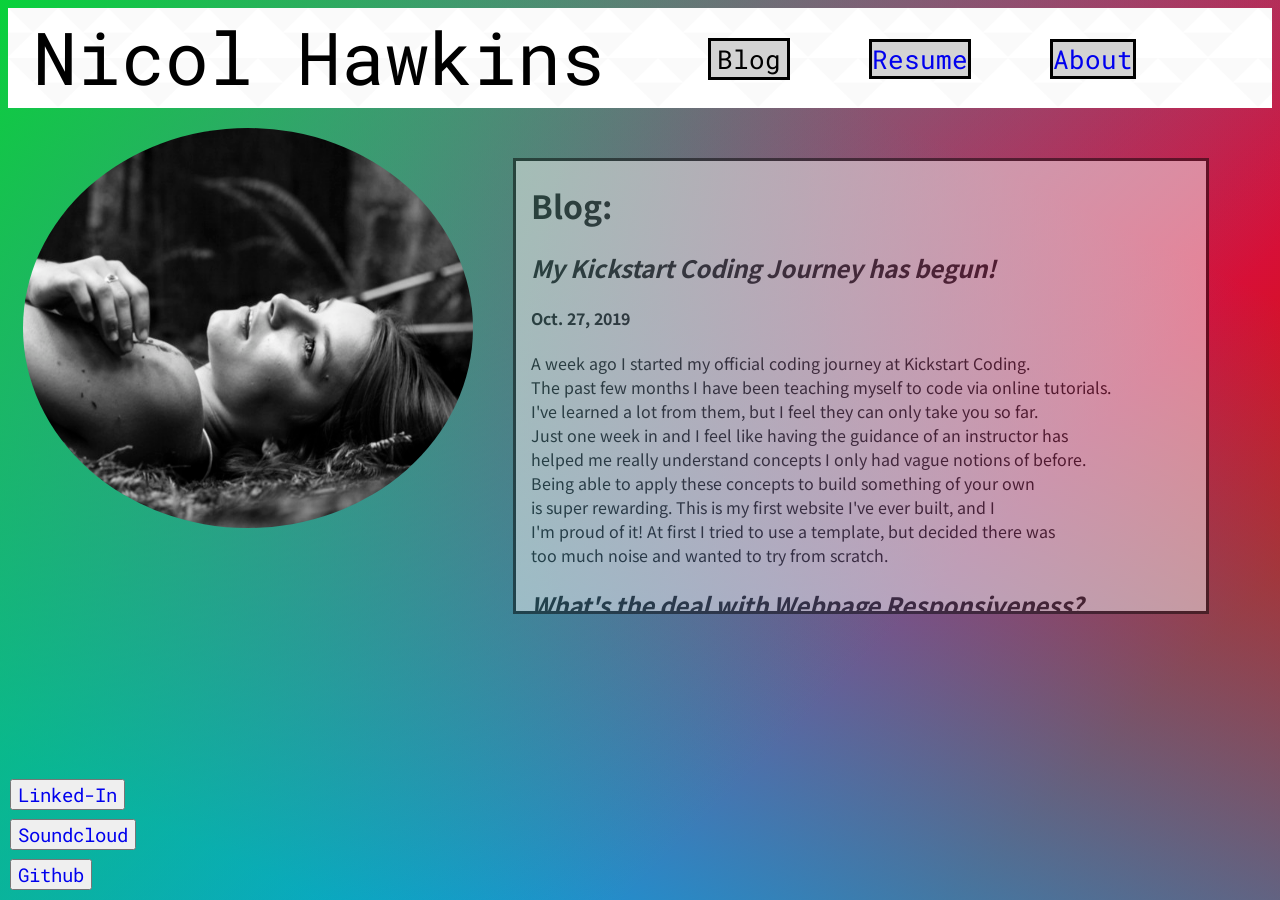
==== docs/index.html @ a845260f "Successfully built webpages with bash script" ====
<DOCTYPE! html>
<html lang=en>
    <head>
        <meta charset="UTF-8">
        <title>Nicol Hawkins</title>
        <link rel="stylesheet" href="style.css">
        <link href="https://fonts.googleapis.com/css?family=Noto+Sans+KR&display=swap" rel="stylesheet">
        <link href="https://fonts.googleapis.com/css?family=Roboto+Mono&display=swap" rel="stylesheet">
    </head>









<body class="colorful">
    <div class="row">
        <div class="col">
            <div class="pattern-container">
                <p class="intro">
                Nicol Hawkins
                </p>
                <nav>
                    <button class="btn-blog">Blog</button>
                    <a href="resume.html" class="btn-resume">Resume</a>
                    <a href="about.html" class="btn-about">About</a>
                </nav>
            </div>
        </div>
    </div>
   
        <div class="row">
            <div class="flex">
                <div class="col">
                    <img class="portrait" src="forest.jpg" alt="Picture of Nicol Hawkins">

                    <button class="btn-github"><a class="btn-link" href="https://github.com/nicol-hawkins" target="_blank">Github</a></button>
                    <button class="btn-linked-in"><a class="btn-link" href="https://www.linkedin.com/in/nicol-hawkins?trk=people-guest_profile-result-card_result-card_full-click" target="_blank">Linked-In</a></button>
                    <button class="btn-soundcloud"><a class="btn-link" href="https://soundcloud.com/icolawkins" target="_blank">Soundcloud</a></button>
                </div>

                <div class="col">
                    <div class="text-box">
                    
                        <h1>Blog:<h2><em>My Kickstart Coding Journey has begun!</em></h2><h4>Oct. 27, 2019</h4></h1>
                        <p>A week ago I started my official coding journey at Kickstart Coding.<br>
                            The past few months I have been teaching myself to code via online tutorials.<br>
                            I've learned a lot from them, but I feel they can only take you so far.<br>
                            Just one week in and I feel like having the guidance of an instructor has <br>
                            helped me really understand concepts I only had vague notions of before.<br>
                            Being able to apply these concepts to build something of your own<br>
                            is super rewarding. This is my first website I've ever built, and I<br>
                            I'm proud of it! At first I tried to use a template, but decided there was<br>
                            too much noise and wanted to try from scratch. </p>
        
                            <h2><em>What's the deal with Webpage Responsiveness?</em><h3>Oct. 29, 2019</h3></h2>
                            <p>You know what really grinds my gears? Figuring out how to make my<br>
                            webpage responsive! I've tried a few different approaches, combed through<br>
                            stack overflow etc.. But still can't seem to get it right. This is the longest<br>
                            I've ever spent on an html problem with no results, so I thought I would take a <br>
                            break from all that and write a rant about it. I hope I can figure it out soon,<br>
                            but it may be something I have to come back to later or after I've had some help. 
                            </p>
                    </div>
                </div>
            </div>
        </div>
    </div>























































    </body>
</html>
---- docs/style.css ----
.flex {
    display: flex;
  }
  
  .portrait {
      border-radius: 50%;
      height: 400px;
      width: 450px;
      margin-top: 20px;
      margin-bottom: 200px;
      margin-left: 15px;
      
    }
  
  .intro {
    font-size: 55pt;
    font-family: 'Roboto Mono', monospace;
    text-align: left;
    padding-right: -80px;
    padding-left: 25px;
    padding-top: 0px;
  }
  
  
  .btn-blog {
    border: 3px solid black;
    font-family: 'Roboto Mono', monospace;
    font-size: 26px;
    position: relative;
    top: -140px;
    right: -700px;
    -webkit-transition-duration: 0.4s; /* Safari */
    transition-duration: 0.4s;
    background: lightgray;
    text-decoration: none;
    
  }
  
  .btn-blog:hover {
    background-color: #4CAF50; /* Green */
    color: white;
    
  }
  
  .btn-resume {
    border: 3px solid black;
    font-family: 'Roboto Mono', monospace;
    font-size: 26px;
    position: relative;
    top: -140px;
    right: -775px;
    -webkit-transition-duration: 0.4s; /* Safari */
    transition-duration: 0.4s;
    background: lightgray;
    text-decoration: none;
  }
  
  .btn-resume:hover {
    background-color: #4CAF50; /* Green */
    color: white;
    
  }
  
  .btn-about {
    border: 3px solid black;
    font-family: 'Roboto Mono', monospace; 
    font-size: 26px;
    position: relative;
    top: -140px;
    right: -850px;
    -webkit-transition-duration: 0.4s; /* Safari */
    transition-duration: 0.4s;
    background: lightgray;
    text-decoration: none;
    
  }
  
  .btn-about:hover {
    background-color: #4CAF50; /* Green */
    color: white;
  }
  
  /* How do I set the opacity of the email button so that it
  is not affected by the transparency of the container?
  Setting it's opacity to 1 did not change anything.
   */
  
  .btn-email {
    border: 3px solid black;
    font-family: 'Roboto Mono', monospace; 
    font-size: 20px;
    bottom: 75px;
    right: 450px;
    -webkit-transition-duration: 0.4s; /* Safari */
    transition-duration: 0.4s;
    background: white;
    opacity: 1;
    text-decoration: none;
  }
  
  .btn-email:hover {
    background-color: rgb(199, 56, 115); /* Green */
    color: white;
  }
  
  .btn-link {
    text-decoration: none;
  }
  
  .btn-github {
    font-family: 'Roboto Mono', monospace;
    font-size: 19px;
    position: fixed;
    bottom: 10;
    left: 10;
    text-decoration: none;
  }
  
  .btn-github:hover {
    background-color: rgb(199, 56, 115); /* Green */
    color: white;
  }
  
  .btn-linked-in {
    font-family: 'Roboto Mono', monospace;
    font-size: 19px;
    position: fixed;
    bottom: 90;
    left: 10;
    text-decoration: none;
  }
  
  .btn-linked-in:hover {
    background-color: rgb(199, 56, 115); /* Green */
    color: white;
  }
  
  .btn-soundcloud {
    font-family: 'Roboto Mono', monospace;
    font-size: 19px;
    position: fixed;
    bottom: 50;
    left: 10;
    text-decoration: none;
  }
  
  .btn-soundcloud:hover {
    background-color: rgb(199, 56, 115); /* Green */
    color: white;
  }
  
  .colorful {
    background:
      -webkit-linear-gradient(315deg, hsla(134.84, 92.37%, 42.76%, 1) 0%, hsla(134.84, 92.37%, 42.76%, 0) 70%),
      -webkit-linear-gradient(65deg, hsla(198.34, 91.23%, 45.94%, 1) 10%, hsla(198.34, 91.23%, 45.94%, 0) 80%),
      -webkit-linear-gradient(135deg, hsla(4.44, 98.23%, 42.8%, 1) 15%, hsla(4.44, 98.23%, 42.8%, 0) 80%),
      -webkit-linear-gradient(205deg, hsla(294.1, 92.67%, 46.92%, 1) 100%, hsla(294.1, 92.67%, 46.92%, 0) 70%);
    background:
      linear-gradient(135deg, hsla(134.84, 92.37%, 42.76%, 1) 0%, hsla(134.84, 92.37%, 42.76%, 0) 70%),
      linear-gradient(25deg, hsla(198.34, 91.23%, 45.94%, 1) 10%, hsla(198.34, 91.23%, 45.94%, 0) 80%),
      linear-gradient(315deg, hsla(4.44, 98.23%, 42.8%, 1) 15%, hsla(4.44, 98.23%, 42.8%, 0) 80%),
      linear-gradient(245deg, hsla(294.1, 92.67%, 46.92%, 1) 100%, hsla(294.1, 92.67%, 46.92%, 0) 70%);
    background-size: auto;
      }
  
    .pattern-container {
      background-image: url("triangle-mosaic.png");
      background-size: 15%;
      background-size: auto;
      height: 100px;
    }
  
    .text-box {
      height: 450px;
      width: 675px;
      background-color:rgb(248, 244, 244);
      opacity: 0.5;
      border: 3px solid black;
      overflow: auto;
      font-family: 'Noto Sans KR', sans-serif;
      margin-top: 50px;
      margin-left: 40px;  
      padding-left:15px; 
    }
  
  
  
  /* Tablet Landscape */
  
  
   
    /* Confused about whether I apply font stylings to the container, 
    or to the p class? How do I move the text?  
    Also, how do I move the text around inside of my container?
    i.e. create a margin so it's not touch the box.
  
    .blog-text {
      font-family: 'Noto Sans KR', sans-serif;
  
    .about-text {
      right-padding: 20px;
    }
     */
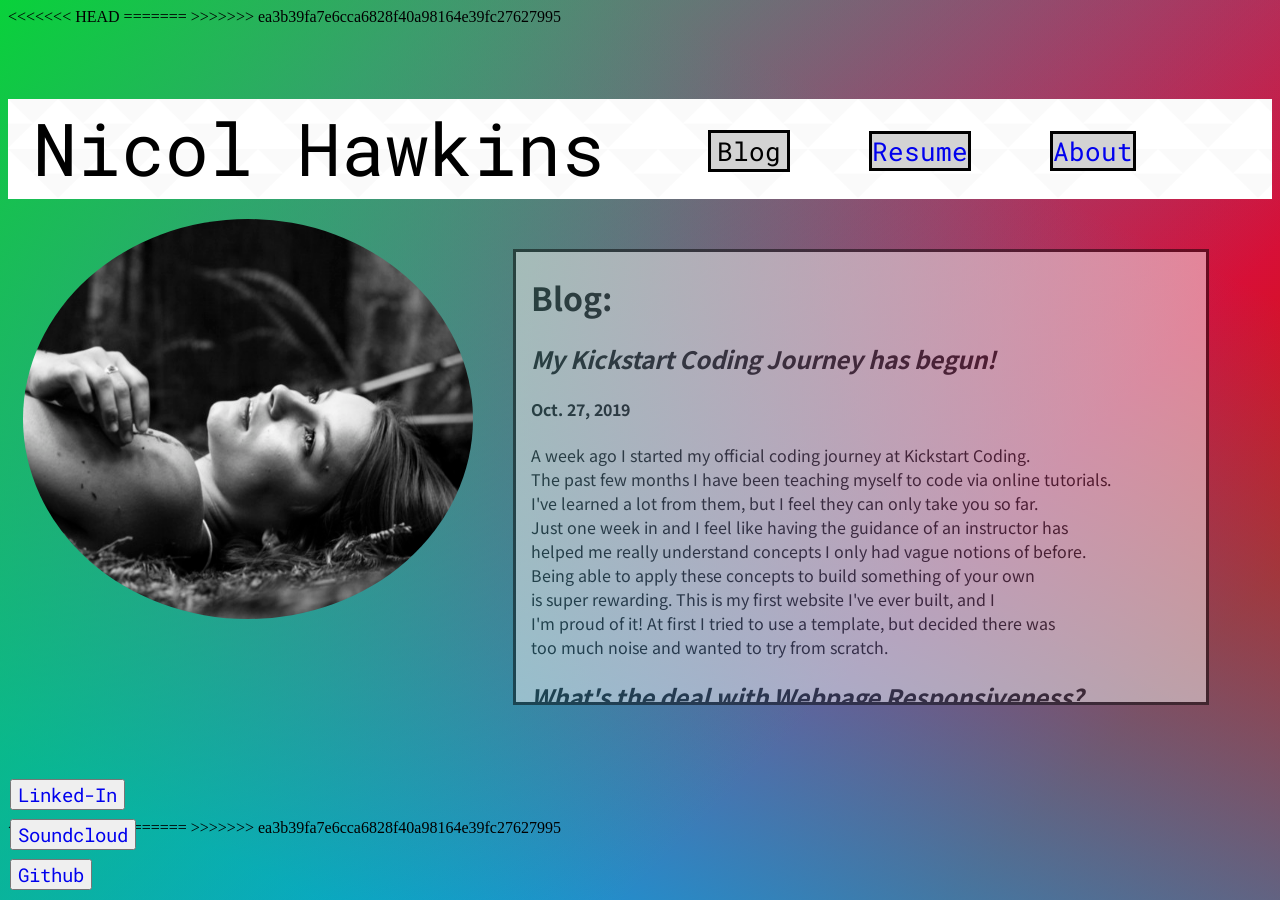
==== commit 60b68565: "Needed to remove pics and css from content, as they somehow ended up there again" ====
--- a/docs/index.html
+++ b/docs/index.html
@@ -1,3 +1,12 @@
+<DOCTYPE! html>
+<html lang=en>
+    <head>
+        <meta charset="UTF-8">
+        <title>Nicol Hawkins</title>
+        <link rel="stylesheet" href="style.css">
+        <link href="https://fonts.googleapis.com/css?family=Noto+Sans+KR&display=swap" rel="stylesheet">
+        <link href="https://fonts.googleapis.com/css?family=Roboto+Mono&display=swap" rel="stylesheet">
+    </head><<<<<<< HEAD
 <DOCTYPE! html>
 <html lang=en>
     <head>
@@ -7,6 +16,9 @@
         <link href="https://fonts.googleapis.com/css?family=Noto+Sans+KR&display=swap" rel="stylesheet">
         <link href="https://fonts.googleapis.com/css?family=Roboto+Mono&display=swap" rel="stylesheet">
     </head>
+=======
+
+>>>>>>> ea3b39fa7e6cca6828f40a98164e39fc27627995
 
 
 
@@ -68,7 +80,69 @@
                 </div>
             </div>
         </div>
+<<<<<<< HEAD
     </div>
+
+
+
+
+
+
+
+
+
+
+
+
+
+
+
+
+
+
+
+
+
+
+
+
+
+
+
+
+
+
+
+
+
+
+
+
+
+
+
+
+
+
+
+
+
+
+
+
+
+
+
+
+
+
+
+    </body>
+</html>
+=======
+    </div>
+>>>>>>> ea3b39fa7e6cca6828f40a98164e39fc27627995
+
 
 
 
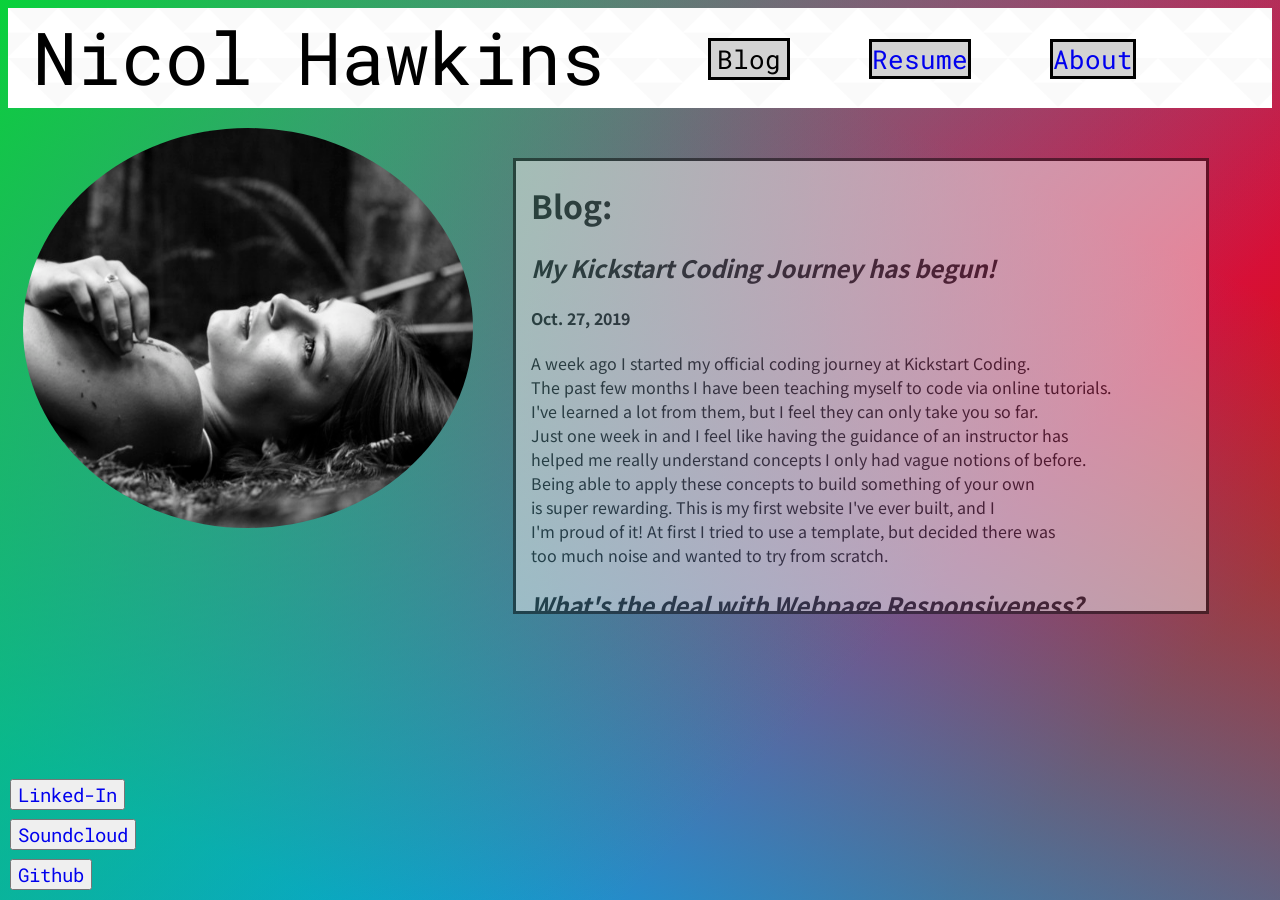
==== commit 73f5ee7f: "Resolving things" ====
--- a/docs/index.html
+++ b/docs/index.html
@@ -2,23 +2,18 @@
 <html lang=en>
     <head>
         <meta charset="UTF-8">
-        <title>Nicol Hawkins</title>
-        <link rel="stylesheet" href="style.css">
-        <link href="https://fonts.googleapis.com/css?family=Noto+Sans+KR&display=swap" rel="stylesheet">
-        <link href="https://fonts.googleapis.com/css?family=Roboto+Mono&display=swap" rel="stylesheet">
-    </head><<<<<<< HEAD
-<DOCTYPE! html>
-<html lang=en>
-    <head>
-        <meta charset="UTF-8">
-        <title>Nicol Hawkins</title>
+        <title>Nicol Hawkins - Index</title>
         <link rel="stylesheet" href="style.css">
         <link href="https://fonts.googleapis.com/css?family=Noto+Sans+KR&display=swap" rel="stylesheet">
         <link href="https://fonts.googleapis.com/css?family=Roboto+Mono&display=swap" rel="stylesheet">
     </head>
-=======
 
->>>>>>> ea3b39fa7e6cca6828f40a98164e39fc27627995
+
+
+
+
+
+
 
 
 
@@ -80,8 +75,7 @@
                 </div>
             </div>
         </div>
-<<<<<<< HEAD
-    </div>
+
 
 
 
@@ -139,21 +133,6 @@
 
     </body>
 </html>
-=======
-    </div>
->>>>>>> ea3b39fa7e6cca6828f40a98164e39fc27627995
-
-
-
-
-
-
-
-
-
-
-
-
 
 
 
